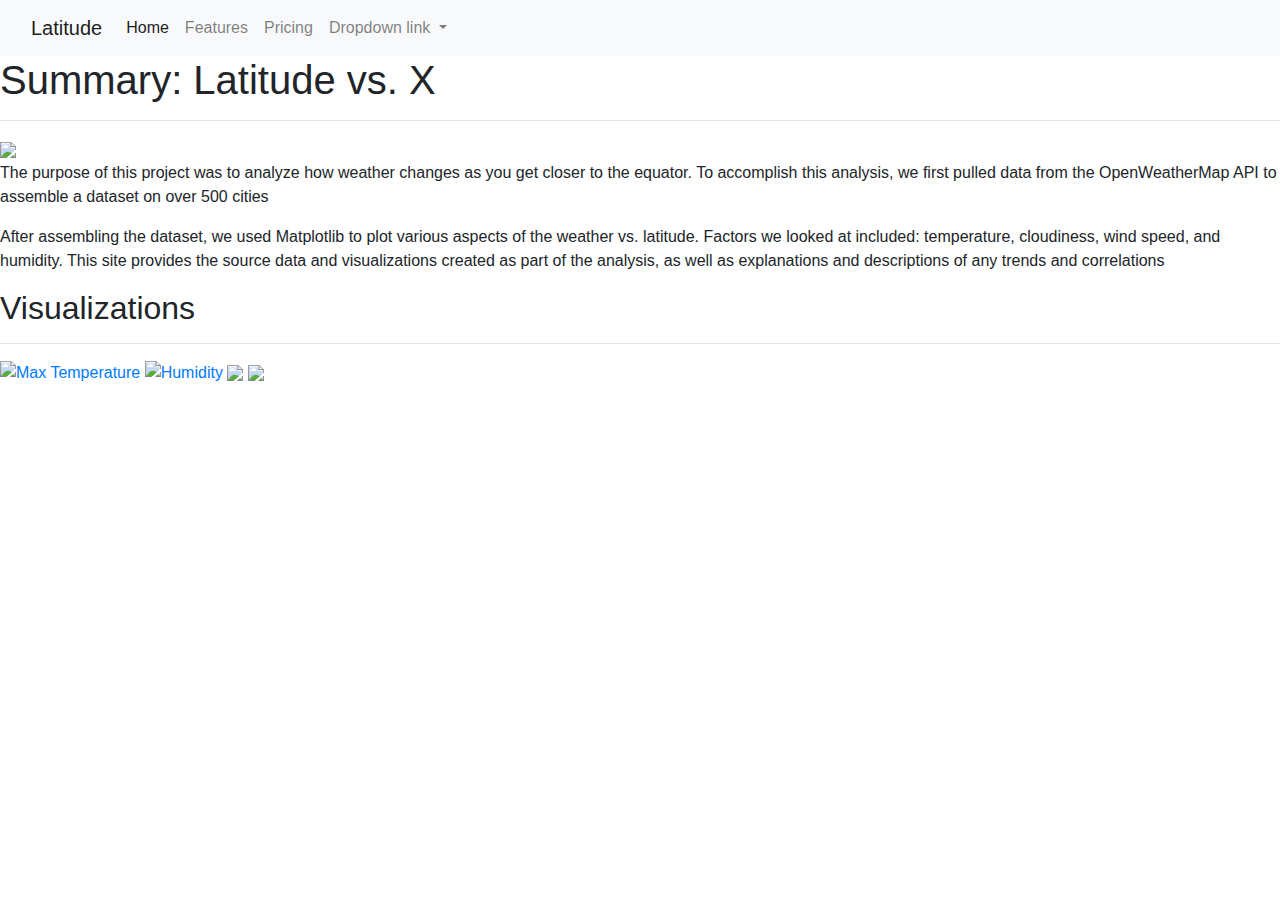
==== index.html @ b704a17f ",Added skeleton navbar" ====
<!DOCTYPE html>
<html lang="en">
<head>
    <meta charset="UTF-8">
    <meta http-equiv="X-UA-Compatible" content="IE=edge">
    <meta name="viewport" content="width=device-width, initial-scale=1.0">
    <title>Document</title>
    <link rel="stylesheet" href="reset.css">
    <link rel="stylesheet" href="https://stackpath.bootstrapcdn.com/bootstrap/4.3.1/css/bootstrap.min.css" integrity="sha384-ggOyR0iXCbMQv3Xipma34MD+dH/1fQ784/j6cY/iJTQUOhcWr7x9JvoRxT2MZw1T" crossorigin="anonymous">
    <link rel="stylesheet" href="style.css">


</head>
<body>
    <nav class="navbar navbar-expand-lg navbar-light bg-light">
        <div class="container-fluid">
          <a class="navbar-brand" href="#">Latitude</a>
          <button class="navbar-toggler" type="button" data-bs-toggle="collapse" data-bs-target="#navbarNavDropdown" aria-controls="navbarNavDropdown" aria-expanded="false" aria-label="Toggle navigation">
            <span class="navbar-toggler-icon"></span>
          </button>
          <div class="collapse navbar-collapse" id="navbarNavDropdown">
            <ul class="navbar-nav">
              <li class="nav-item">
                <a class="nav-link active" aria-current="page" href="#">Home</a>
              </li>
              <li class="nav-item">
                <a class="nav-link" href="#">Features</a>
              </li>
              <li class="nav-item">
                <a class="nav-link" href="#">Pricing</a>
              </li>
              <li class="nav-item dropdown">
                <a class="nav-link dropdown-toggle" href="#" id="navbarDropdownMenuLink" role="button" data-bs-toggle="dropdown" aria-expanded="false">
                  Dropdown link
                </a>
                <ul class="dropdown-menu" aria-labelledby="navbarDropdownMenuLink">
                  <li><a class="dropdown-item" href="#">Action</a></li>
                  <li><a class="dropdown-item" href="#">Another action</a></li>
                  <li><a class="dropdown-item" href="#">Something else here</a></li>
                </ul>
              </li>
            </ul>
          </div>
        </div>
      </nav>

    <h1>Summary: Latitude vs. X
    </h1>
    <hr>
    <img src="Resources\assets\images\Fig1.png"
    >
    <p>
        The purpose of this project was
        to analyze how weather changes
        as you get closer to the equator.
        To accomplish this analysis, we 
        first pulled data from the 
        OpenWeatherMap API to assemble 
        a dataset on over 500 cities
    </p>
    <p>
        After assembling the dataset, 
        we used Matplotlib to plot various 
        aspects of the weather vs. latitude. 
        Factors we looked at included: 
        temperature, cloudiness, wind speed, 
        and humidity. This site provides the 
        source data and visualizations created 
        as part of the analysis, as well as 
        explanations and descriptions of any 
        trends and correlations
    </p>

    <h2>Visualizations
    </h2>
    <hr>
    <a href="max_temperature.html">
        <img src="Resources\assets\images\Fig1.png"
        alt="Max Temperature">
    </a>
    <a href="Humidity.html">
        <img src="Resources\assets\images\Fig2.png"
        alt="Humidity">
    </a>
    <a href="Cloudiness.html">
        <img src="Resources\assets\images\Fig3.png"
        >
    </a>
    <a href="Wind_Speed.html">
        <img src="Resources\assets\images\Fig4.png"
        >
    </a>
    
</body>
</html>
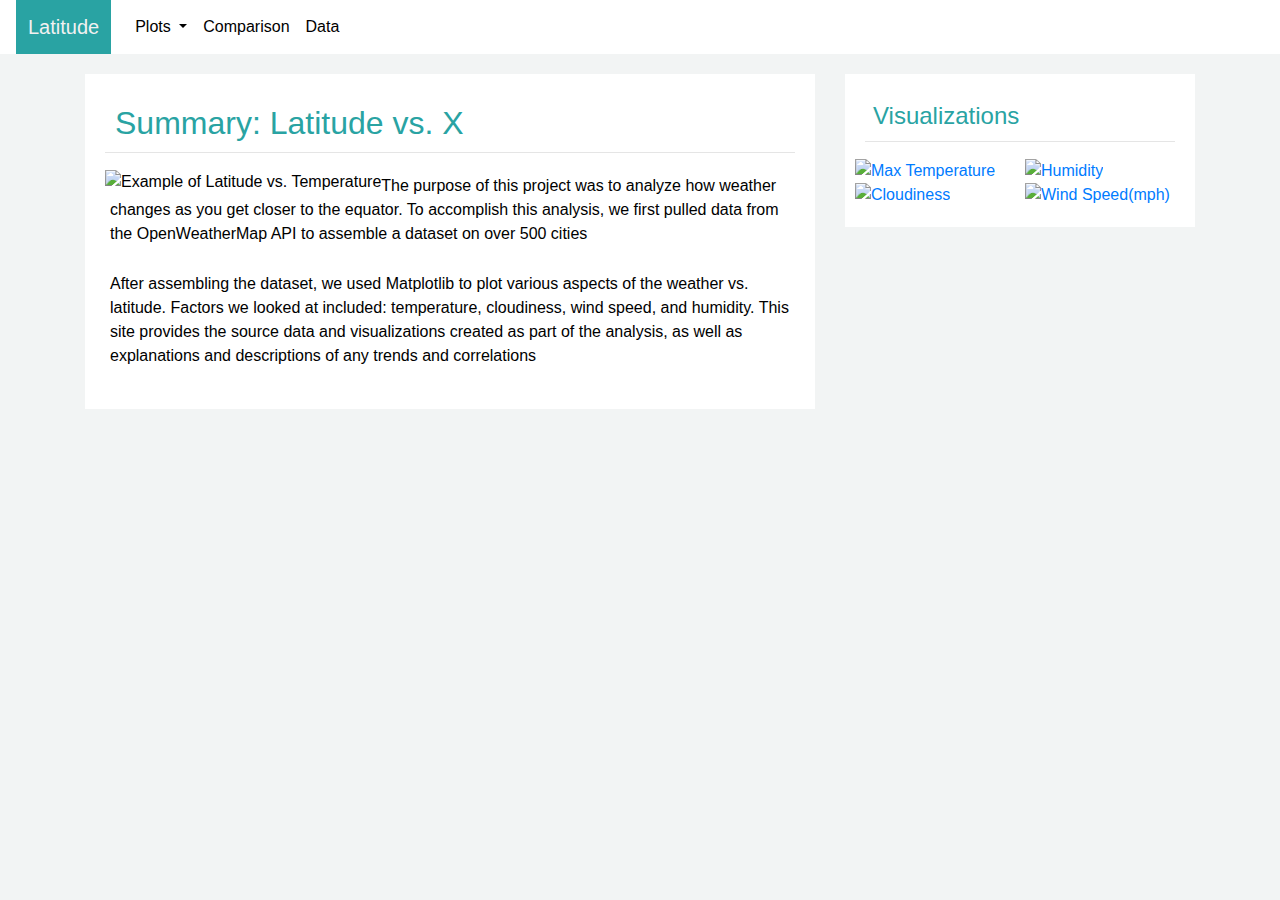
==== commit 85a967f6: ",Finished Landing, Comparison, Individual pages need paragraph descriptions, Data still needs to be " ====
--- a/index.html
+++ b/index.html
@@ -1,95 +1,128 @@
 <!DOCTYPE html>
 <html lang="en">
+
 <head>
     <meta charset="UTF-8">
     <meta http-equiv="X-UA-Compatible" content="IE=edge">
     <meta name="viewport" content="width=device-width, initial-scale=1.0">
     <title>Document</title>
     <link rel="stylesheet" href="reset.css">
-    <link rel="stylesheet" href="https://stackpath.bootstrapcdn.com/bootstrap/4.3.1/css/bootstrap.min.css" integrity="sha384-ggOyR0iXCbMQv3Xipma34MD+dH/1fQ784/j6cY/iJTQUOhcWr7x9JvoRxT2MZw1T" crossorigin="anonymous">
+    <link rel="stylesheet" href="https://stackpath.bootstrapcdn.com/bootstrap/4.3.1/css/bootstrap.min.css"
+        integrity="sha384-ggOyR0iXCbMQv3Xipma34MD+dH/1fQ784/j6cY/iJTQUOhcWr7x9JvoRxT2MZw1T" crossorigin="anonymous">
     <link rel="stylesheet" href="style.css">
 
 
 </head>
+
 <body>
-    <nav class="navbar navbar-expand-lg navbar-light bg-light">
-        <div class="container-fluid">
-          <a class="navbar-brand" href="#">Latitude</a>
-          <button class="navbar-toggler" type="button" data-bs-toggle="collapse" data-bs-target="#navbarNavDropdown" aria-controls="navbarNavDropdown" aria-expanded="false" aria-label="Toggle navigation">
-            <span class="navbar-toggler-icon"></span>
-          </button>
-          <div class="collapse navbar-collapse" id="navbarNavDropdown">
-            <ul class="navbar-nav">
-              <li class="nav-item">
-                <a class="nav-link active" aria-current="page" href="#">Home</a>
-              </li>
-              <li class="nav-item">
-                <a class="nav-link" href="#">Features</a>
-              </li>
-              <li class="nav-item">
-                <a class="nav-link" href="#">Pricing</a>
-              </li>
-              <li class="nav-item dropdown">
-                <a class="nav-link dropdown-toggle" href="#" id="navbarDropdownMenuLink" role="button" data-bs-toggle="dropdown" aria-expanded="false">
-                  Dropdown link
-                </a>
-                <ul class="dropdown-menu" aria-labelledby="navbarDropdownMenuLink">
-                  <li><a class="dropdown-item" href="#">Action</a></li>
-                  <li><a class="dropdown-item" href="#">Another action</a></li>
-                  <li><a class="dropdown-item" href="#">Something else here</a></li>
+    <nav class="navbar navbar-expand-lg white-back m-bottom">
+        <div class="container-fluid no-left items-right">
+            <a class="navbar-brand" href="index.html">Latitude</a>
+            <button class="navbar-toggler" type="button" data-bs-toggle="collapse" data-bs-target="#navbarNavDropdown"
+                aria-controls="navbarNavDropdown" aria-expanded="false" aria-label="Toggle navigation">
+                <span class="navbar-toggler-icon"></span>
+            </button>
+            <div class="collapse navbar-collapse" id="navbarNavDropdown">
+                <ul class="navbar-nav">
+                    <li class="nav-item dropdown">
+                        <a class="nav-link dropdown-toggle" href="#" id="navbarDropdownMenuLink" role="button"
+                            data-bs-toggle="dropdown" aria-expanded="false">
+                            Plots
+                        </a>
+                        <ul class="dropdown-menu" aria-labelledby="navbarDropdownMenuLink">
+                            <li><a class="dropdown-item" href="max_temperature.html">Max Temperature</a></li>
+                            <li><a class="dropdown-item" href="Humidity.html">Humidity</a></li>
+                            <li><a class="dropdown-item" href="Cloudiness.html">Cloudiness</a></li>
+                            <li><a class="dropdown-item" href="Wind_Speed.html">Wind Speed</a></li>
+                        </ul>
+                    </li>
+                    <li class="nav-item">
+                        <a class="nav-link" href="Comparison.html">Comparison</a>
+                    </li>
+                    <li class="nav-item">
+                        <a class="nav-link" href="data.html">Data</a>
+                    </li>
                 </ul>
-              </li>
-            </ul>
-          </div>
+            </div>
         </div>
-      </nav>
+    </nav>
+    <div class="container m-top grey-back">
+        <div class="row center grey-back m-top m-bottom">
+            <div class="col col-md-8 col-sm-12 grey-back m-bottom">
+                <div class="box1">
+                    <h1>Summary: Latitude vs. X
+                    </h1>
+                    <hr>
+                    <div class="c-div-img">
+                        <img src="Resources\assets\images\Fig1.png" alt="Example of Latitude vs. Temperature" class="auto-img">
+                    </div>                
+                    <p>
+                        The purpose of this project was
+                        to analyze how weather changes
+                        as you get closer to the equator.
+                        To accomplish this analysis, we
+                        first pulled data from the
+                        OpenWeatherMap API to assemble
+                        a dataset on over 500 cities
+                    </p>
+                    <p>   
+                        After assembling the dataset,
+                        we used Matplotlib to plot various
+                        aspects of the weather vs. latitude.
+                        Factors we looked at included:
+                        temperature, cloudiness, wind speed,
+                        and humidity. This site provides the
+                        source data and visualizations created
+                        as part of the analysis, as well as
+                        explanations and descriptions of any
+                        trends and correlations
+                    </p>
+                </div>    
+            </div>
+        
+            <div class="col-md-4 col-sm-12 grey-back">
+                <div class="box2">
+                    <h2>Visualizations
+                    </h2>
+                    <hr>
+                    <div class="row center">
+                        <div class="col-md-6 col-sm-3 col-3 vis-pad">
+                            <a href="max_temperature.html">
+                                <img src="Resources\assets\images\Fig1.png" alt="Max Temperature" class="auto-img">
+                            </a>
+                        </div>
+                        <div class="col-md-6 col-3 col-xs-3 vis-pad">
+                            <a href="Humidity.html">
+                                <img src="Resources\assets\images\Fig2.png" alt="Humidity" class="auto-img">
+                            </a>
+                        </div>                    
+                        <div class="col-md-6 col-sm-3 col-3 vis-pad center">      
+                            <a href="Cloudiness.html">
+                                <img src="Resources\assets\images\Fig3.png" alt="Cloudiness" class="auto-img">
+                            </a>
+                        </div>
+                        <div class="col-md-6 col-sm-3 col-3 vis-pad">
+                            <a href="Wind_Speed.html">
+                                <img src="Resources\assets\images\Fig4.png" alt="Wind Speed(mph)" class="auto-img">
+                            </a>
+                        </div>
+                    </div>   
+                </div>
+            </div>
+        </div>
+    </div>
 
-    <h1>Summary: Latitude vs. X
-    </h1>
-    <hr>
-    <img src="Resources\assets\images\Fig1.png"
-    >
-    <p>
-        The purpose of this project was
-        to analyze how weather changes
-        as you get closer to the equator.
-        To accomplish this analysis, we 
-        first pulled data from the 
-        OpenWeatherMap API to assemble 
-        a dataset on over 500 cities
-    </p>
-    <p>
-        After assembling the dataset, 
-        we used Matplotlib to plot various 
-        aspects of the weather vs. latitude. 
-        Factors we looked at included: 
-        temperature, cloudiness, wind speed, 
-        and humidity. This site provides the 
-        source data and visualizations created 
-        as part of the analysis, as well as 
-        explanations and descriptions of any 
-        trends and correlations
-    </p>
+    <script src="https://code.jquery.com/jquery-3.3.1.slim.min.js"
+        integrity="sha384-q8i/X+965DzO0rT7abK41JStQIAqVgRVzpbzo5smXKp4YfRvH+8abtTE1Pi6jizo"
+        crossorigin="anonymous"></script>
+    <script src="https://cdnjs.cloudflare.com/ajax/libs/popper.js/1.14.6/umd/popper.min.js"
+        integrity="sha384-wHAiFfRlMFy6i5SRaxvfOCifBUQy1xHdJ/yoi7FRNXMRBu5WHdZYu1hA6ZOblgut"
+        crossorigin="anonymous"></script>
+    <script src="https://stackpath.bootstrapcdn.com/bootstrap/4.2.1/js/bootstrap.min.js"
+        integrity="sha384-B0UglyR+jN6CkvvICOB2joaf5I4l3gm9GU6Hc1og6Ls7i6U/mkkaduKaBhlAXv9k"
+        crossorigin="anonymous"></script>
+    <script src="https://cdn.jsdelivr.net/npm/bootstrap@5.0.0-beta2/dist/js/bootstrap.bundle.min.js" integrity="sha384-b5kHyXgcpbZJO/tY9Ul7kGkf1S0CWuKcCD38l8YkeH8z8QjE0GmW1gYU5S9FOnJ0" crossorigin="anonymous"></script>
 
-    <h2>Visualizations
-    </h2>
-    <hr>
-    <a href="max_temperature.html">
-        <img src="Resources\assets\images\Fig1.png"
-        alt="Max Temperature">
-    </a>
-    <a href="Humidity.html">
-        <img src="Resources\assets\images\Fig2.png"
-        alt="Humidity">
-    </a>
-    <a href="Cloudiness.html">
-        <img src="Resources\assets\images\Fig3.png"
-        >
-    </a>
-    <a href="Wind_Speed.html">
-        <img src="Resources\assets\images\Fig4.png"
-        >
-    </a>
-    
 </body>
+
 </html>--- a/style.css
+++ b/style.css
@@ -0,0 +1,219 @@
+body {
+    background-color: #F2F4F4;
+}
+
+h1 {
+    font-size: 32px;
+    color: #29a3a3;
+    padding: 10px;
+    padding-bottom:0px;
+}
+
+h2 {
+    font-size: 24px;
+    color: #29a3a3;
+    padding:8px;
+    padding-bottom: 0px;
+}
+
+h3 {
+    font-size: 18px;
+    color: #29a3a3;
+    text-align: center;
+    padding:10px;
+}
+
+hr {
+    margin-top: 10px;
+}
+
+p {
+    font-size: 16px;
+    color: black;
+    padding: 5px;
+}
+
+.padding-15 {
+    padding:15px;
+}
+
+#theme-back {
+    background-color: #29a3a3;
+}
+
+.navbar-brand {
+    background-color: #29a3a3;
+    color: #f1f1f1;
+    padding: 12px;
+}
+
+.navbar {
+    padding-top:0px;
+    padding-bottom:0px;
+}
+
+.navbar-toggler {
+    background-color: #29a3a3;
+}
+
+.white-back {
+    background-color: white;
+}
+
+.float-l-img {
+    float:"left";
+    margin:10px;
+}
+
+.text-wrap {
+    float:right;
+    margin:10px;
+}
+
+.auto-img {
+    max-width: 100%;
+    height: auto;
+}
+
+.image2 {
+    max-width: 50%;
+    height: auto;
+}
+
+.image3 {
+    max-width: 33%;
+    height: auto;
+}
+
+.image4 {
+    max-width: 25%;
+    height: auto;
+}
+
+.image5 {
+    max-width: 20%;
+    height: auto;
+}
+
+.image6 {
+    max-width: 16.67%;
+    height: auto;
+}
+
+#description-image {
+    /* Positioning */
+    float: left;
+  
+    /* Box-model */
+    width: 200px;
+    height: 200px;
+    margin-top: 20px;
+    margin-right: 20px;
+}
+
+  .left {
+    align:"left"
+}
+
+.grey-back {
+    background-color: #F2F4F4;
+}
+
+.center {
+    align:"center"
+}
+
+.right {
+    align:"right"
+}
+
+.items-right {
+      display:"flex";
+      align-items:"flex-end";
+}
+
+.m-bottom {
+      margin-bottom: 20px;
+}
+
+.m-top {
+      margin-top: 20px;
+}
+
+.m-right {
+      margin-right: 5px;
+}
+
+.m-left {
+    margin-left: 5px;
+}
+
+.no-left{
+    margin-left: 0px;
+    padding-left: 0px;
+}
+
+.box1 {
+    max-height: 100%;
+    width:auto;
+    background-color: white;
+    color: black;
+    padding: 20px;
+}
+
+.box2 {
+    max-height:100%;
+    width: auto;
+    background-color: white;
+    color: black;
+    padding: 20px;
+    align-self:center;
+}
+
+.nav-link {
+    color: black;
+}
+
+.grid {
+    grid-column-start: 1;
+    grid-column-end: 3;
+    grid-row-start: 1;
+    grid-row-end: 3;
+}
+
+.vis-pad {
+    padding-left: 5px;
+    padding-right: 5px;
+}
+
+.c-div-img {
+    max-width:50%;
+    height:auto;
+    float:left;
+} 
+
+.navbar-toggler {
+    color: white;
+}
+
+.selected {
+    border-radius: 0px;
+    border:2px solid #29a3a3;
+}
+
+
+@media (max-width: 720px) {
+
+    body {
+        background: white;
+    }
+
+    .grey-back {
+        background-color: white;
+    }
+
+    .navbar {
+        background-color: #29a3a3;
+    }
+
+}
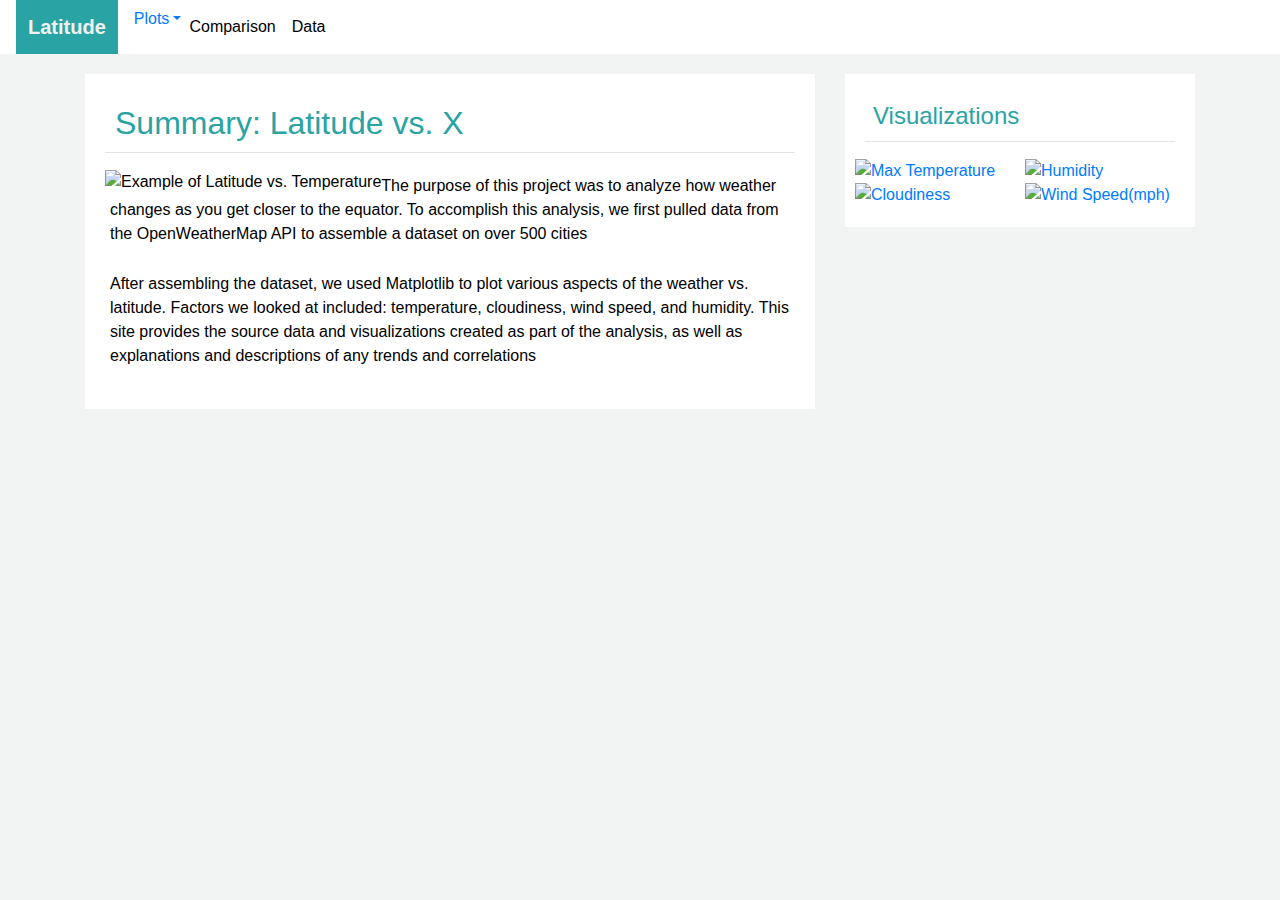
==== commit 6ec3b107: ",added all descriptions for the plots. Expiremented more with the navbar. Navbar and data page still" ====
--- a/index.html
+++ b/index.html
@@ -15,7 +15,31 @@
 </head>
 
 <body>
-    <nav class="navbar navbar-expand-lg white-back m-bottom">
+    <nav class="navbar navbar-expand-lg nav-white-back navbar-custom">
+        <a class="navbar-brand" href="index.html">Latitude</a>
+        <button class="navbar-toggler" type="button" data-toggle="collapse" data-target="#navbarNavDropdown"
+            aria-controls="navbarNavDropdown" aria-expanded="false" aria-label="Toggle navigation">
+            <span class="navbar-toggler-icon"></span>
+        </button>
+        <div class="collapse navbar-collapse" id="bs-example-navbar-collapse-1">
+            <ul class="nav navbar-nav navbar-right navbar-right-custom">
+                <li class="dropdown">
+                    <a href="#" class="dropdown-toggle" data-toggle="dropdown" role="button" aria-haspopup="true"
+                        aria-expanded="false">Plots<span class="caret"></span></a>
+                    <ul class="dropdown-menu">
+                        <li><a href="max_temperature.html">Max Temperature</a></li>
+                        <li><a href="Humidity.html">Humidity</a></li>
+                        <li><a href="Cloudiness.html">Cloudiness</a></li>
+                        <li><a href="Wind_Speed.html">Wind Speed</a></li>
+                    </ul>
+                </li>
+                <li class="nav-item"><a class="nav-link" href="Comparison.html">Comparison</a></li>
+                <li class="nav-item"><a class="nav-link" href="data.html">Data</a></li>
+            </ul>
+        </div>
+
+    </nav>
+    <!-- <nav class="navbar navbar-expand-lg white-back m-bottom">
         <div class="container-fluid no-left items-right">
             <a class="navbar-brand" href="index.html">Latitude</a>
             <button class="navbar-toggler" type="button" data-bs-toggle="collapse" data-bs-target="#navbarNavDropdown"
@@ -45,7 +69,7 @@
                 </ul>
             </div>
         </div>
-    </nav>
+    </nav> -->
     <div class="container m-top grey-back">
         <div class="row center grey-back m-top m-bottom">
             <div class="col col-md-8 col-sm-12 grey-back m-bottom">
@@ -54,8 +78,9 @@
                     </h1>
                     <hr>
                     <div class="c-div-img">
-                        <img src="Resources\assets\images\Fig1.png" alt="Example of Latitude vs. Temperature" class="auto-img">
-                    </div>                
+                        <img src="Resources\assets\images\Fig1.png" alt="Example of Latitude vs. Temperature"
+                            class="auto-img">
+                    </div>
                     <p>
                         The purpose of this project was
                         to analyze how weather changes
@@ -77,9 +102,9 @@
                         explanations and descriptions of any
                         trends and correlations
                     </p>
-                </div>    
+                </div>
             </div>
-        
+
             <div class="col-md-4 col-sm-12 grey-back">
                 <div class="box2">
                     <h2>Visualizations
@@ -95,8 +120,8 @@
                             <a href="Humidity.html">
                                 <img src="Resources\assets\images\Fig2.png" alt="Humidity" class="auto-img">
                             </a>
-                        </div>                    
-                        <div class="col-md-6 col-sm-3 col-3 vis-pad center">      
+                        </div>
+                        <div class="col-md-6 col-sm-3 col-3 vis-pad center">
                             <a href="Cloudiness.html">
                                 <img src="Resources\assets\images\Fig3.png" alt="Cloudiness" class="auto-img">
                             </a>
@@ -106,7 +131,7 @@
                                 <img src="Resources\assets\images\Fig4.png" alt="Wind Speed(mph)" class="auto-img">
                             </a>
                         </div>
-                    </div>   
+                    </div>
                 </div>
             </div>
         </div>
@@ -121,7 +146,9 @@
     <script src="https://stackpath.bootstrapcdn.com/bootstrap/4.2.1/js/bootstrap.min.js"
         integrity="sha384-B0UglyR+jN6CkvvICOB2joaf5I4l3gm9GU6Hc1og6Ls7i6U/mkkaduKaBhlAXv9k"
         crossorigin="anonymous"></script>
-    <script src="https://cdn.jsdelivr.net/npm/bootstrap@5.0.0-beta2/dist/js/bootstrap.bundle.min.js" integrity="sha384-b5kHyXgcpbZJO/tY9Ul7kGkf1S0CWuKcCD38l8YkeH8z8QjE0GmW1gYU5S9FOnJ0" crossorigin="anonymous"></script>
+    <script src="https://cdn.jsdelivr.net/npm/bootstrap@5.0.0-beta2/dist/js/bootstrap.bundle.min.js"
+        integrity="sha384-b5kHyXgcpbZJO/tY9Ul7kGkf1S0CWuKcCD38l8YkeH8z8QjE0GmW1gYU5S9FOnJ0"
+        crossorigin="anonymous"></script>
 
 </body>
 
--- a/style.css
+++ b/style.css
@@ -45,6 +45,7 @@
     background-color: #29a3a3;
     color: #f1f1f1;
     padding: 12px;
+    font-weight: bold;
 }
 
 .navbar {
@@ -52,11 +53,15 @@
     padding-bottom:0px;
 }
 
-.navbar-toggler {
+/* .navbar-toggler {
     background-color: #29a3a3;
-}
+} */
 
 .white-back {
+    background-color: white;
+}
+
+.nav-white-back {
     background-color: white;
 }
 
@@ -190,17 +195,25 @@
     max-width:50%;
     height:auto;
     float:left;
-} 
-
-.navbar-toggler {
+}
+
+.p-div-img {
+    max-width: 100%;
+    height: auto;
+}
+
+/* .navbar-toggler-icon {
     color: white;
-}
+}  */
 
 .selected {
     border-radius: 0px;
     border:2px solid #29a3a3;
 }
 
+.table-width {
+    max-width: 100%;
+}
 
 @media (max-width: 720px) {
 
@@ -212,7 +225,7 @@
         background-color: white;
     }
 
-    .navbar {
+    .nav-white-back {
         background-color: #29a3a3;
     }
 
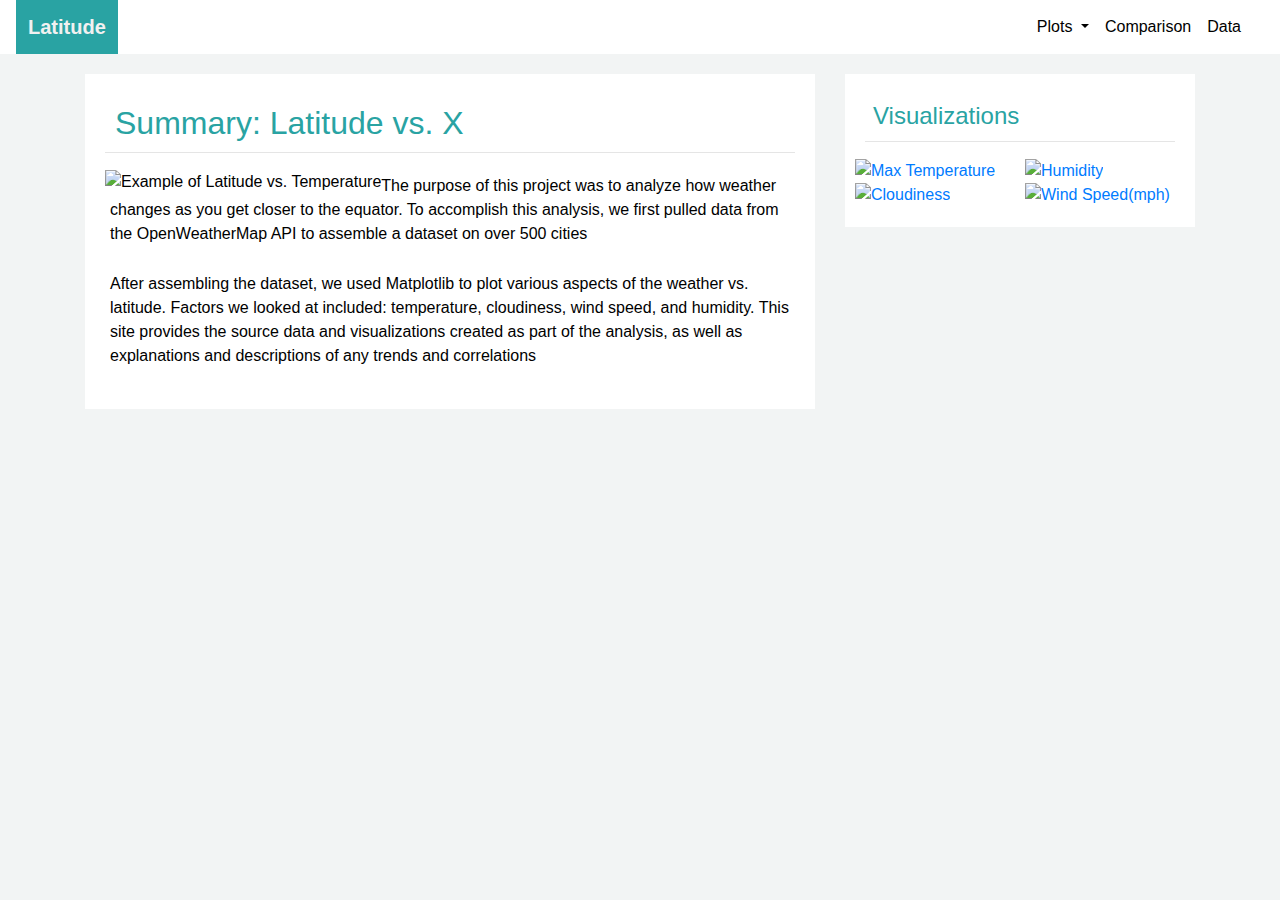
==== commit 5a406bcd: ",Fixed navbar 'end' alignment and fixed button color. Finished everything. Need to finish ReadMe" ====
--- a/index.html
+++ b/index.html
@@ -15,38 +15,14 @@
 </head>
 
 <body>
-    <nav class="navbar navbar-expand-lg nav-white-back navbar-custom">
-        <a class="navbar-brand" href="index.html">Latitude</a>
-        <button class="navbar-toggler" type="button" data-toggle="collapse" data-target="#navbarNavDropdown"
-            aria-controls="navbarNavDropdown" aria-expanded="false" aria-label="Toggle navigation">
-            <span class="navbar-toggler-icon"></span>
-        </button>
-        <div class="collapse navbar-collapse" id="bs-example-navbar-collapse-1">
-            <ul class="nav navbar-nav navbar-right navbar-right-custom">
-                <li class="dropdown">
-                    <a href="#" class="dropdown-toggle" data-toggle="dropdown" role="button" aria-haspopup="true"
-                        aria-expanded="false">Plots<span class="caret"></span></a>
-                    <ul class="dropdown-menu">
-                        <li><a href="max_temperature.html">Max Temperature</a></li>
-                        <li><a href="Humidity.html">Humidity</a></li>
-                        <li><a href="Cloudiness.html">Cloudiness</a></li>
-                        <li><a href="Wind_Speed.html">Wind Speed</a></li>
-                    </ul>
-                </li>
-                <li class="nav-item"><a class="nav-link" href="Comparison.html">Comparison</a></li>
-                <li class="nav-item"><a class="nav-link" href="data.html">Data</a></li>
-            </ul>
-        </div>
-
-    </nav>
-    <!-- <nav class="navbar navbar-expand-lg white-back m-bottom">
+    <nav class="navbar navbar-expand-md nav-white-back m-bottom navbar-custom">
         <div class="container-fluid no-left items-right">
             <a class="navbar-brand" href="index.html">Latitude</a>
-            <button class="navbar-toggler" type="button" data-bs-toggle="collapse" data-bs-target="#navbarNavDropdown"
+            <button class="navbar-toggler navbar-dark" type="button" data-bs-toggle="collapse" data-bs-target="#navbarNavDropdown"
                 aria-controls="navbarNavDropdown" aria-expanded="false" aria-label="Toggle navigation">
-                <span class="navbar-toggler-icon"></span>
+                <span class="custom-toggler navbar-toggler-icon"></span>
             </button>
-            <div class="collapse navbar-collapse" id="navbarNavDropdown">
+            <div class="collapse navbar-collapse justify-content-end" id="navbarNavDropdown">
                 <ul class="navbar-nav">
                     <li class="nav-item dropdown">
                         <a class="nav-link dropdown-toggle" href="#" id="navbarDropdownMenuLink" role="button"
@@ -69,7 +45,7 @@
                 </ul>
             </div>
         </div>
-    </nav> -->
+    </nav>
     <div class="container m-top grey-back">
         <div class="row center grey-back m-top m-bottom">
             <div class="col col-md-8 col-sm-12 grey-back m-bottom">
--- a/style.css
+++ b/style.css
@@ -52,10 +52,6 @@
     padding-top:0px;
     padding-bottom:0px;
 }
-
-/* .navbar-toggler {
-    background-color: #29a3a3;
-} */
 
 .white-back {
     background-color: white;
@@ -202,9 +198,13 @@
     height: auto;
 }
 
-/* .navbar-toggler-icon {
-    color: white;
-}  */
+.navbar-toggler-icon {
+    color: white;
+} 
+.custom-toggler.navbar-toggler {
+    color: white;
+    border-color:white;
+} 
 
 .selected {
     border-radius: 0px;
@@ -215,7 +215,15 @@
     max-width: 100%;
 }
 
-@media (max-width: 720px) {
+.dropdown-menu {
+    background-color: #29a3a3;
+    color: white;
+}
+.dropdown-item {
+    color: white;
+}
+
+@media (max-width: 768px) {
 
     body {
         background: white;
